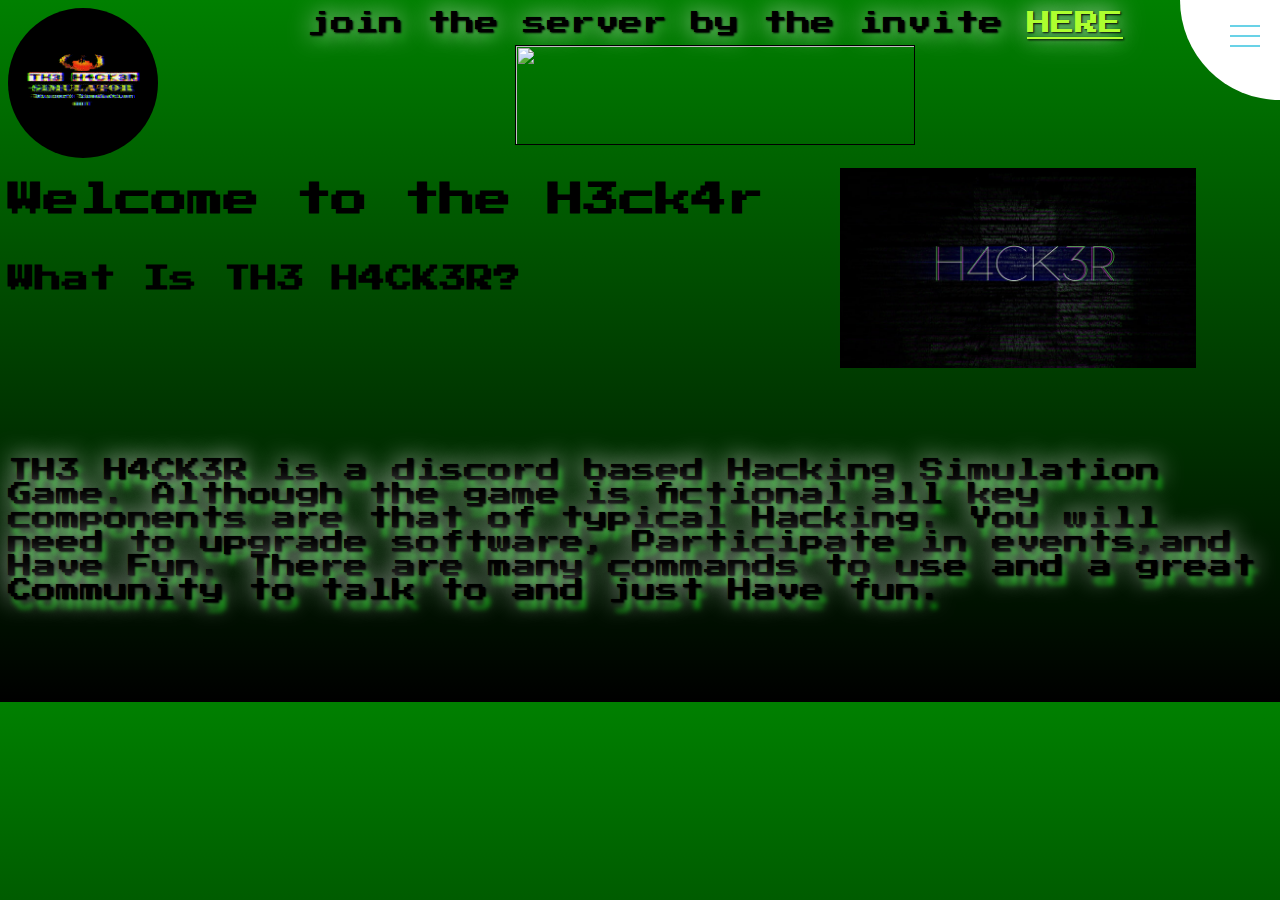
==== index.html @ f9719d2d "Initial commit" ====
<!DOCTYPE html>
<html>
    <head>
        <link rel="preconnect" href="https://fonts.googleapis.com">
        <link rel="preconnect" href="https://fonts.gstatic.com" crossorigin>
        <link href="https://fonts.googleapis.com/css2?family=Press+Start+2P&display=swap" rel="stylesheet">
        <link rel="stylesheet" href="style.css" />
        <title>The H4CK3R</title>
    </head>
    <body>
        <div>
            <image id=logo src="images/GLITCH.gif"/>
            <div class="upper">
                <p id="invite">join the server by the invite <a href="https://discord.gg/qG7qmn8c" target="_blank">HERE</a></p>
                <image id="avatar" src="https://photos5.appleinsider.com/gallery/41364-80254-discord-1-xl.jpg"/>
            </div>
            <label>
                <input type="checkbox">
                <span class="menu"> <span class="hamburger"></span> </span>
                <ul>
                <li> <a href="how-does-it-work.html">>>> How does it work?</a> </li>
                <li> <a href="lines.html">>>Whats the point and how to get started</a></li>
                <li> <a href="Q&A.html">>>> Commonly Asked questions.</a> </li>
                </ul>
            </label>
        </div>
        <div class="Welcoming">
            <div id="texts">
                <h1>Welcome to the H3ck4r</h1>
                <h2>What Is TH3 H4CK3R?</h2>
            </div>
            <image id="blog" src="images/h4ck3r.jpg"/>
        </div>

        <p>TH3 H4CK3R is a discord based Hacking Simulation Game.
        Although the game is fictional all key components are that of typical Hacking.
        You will need to upgrade software,
        Participate in events,and Have Fun.
        There are many commands to use and a great Community to talk to and just Have fun.</p>
    </body>











</html>
---- style.css ----
body{
  background:linear-gradient(green,black);
  font-family:'Press Start 2P', cursive;
}
#logo{
  border-radius: 100%;
}
a{
  color:greenyellow;
}
div{
  display:flex;
  height:150px;
}
#invite{
  align-items: center;
  margin: 0px auto;
}
#avatar{
  align-items: center;
  margin: 10px auto;
  height:100px;
  width: 400px;
  border:1px solid black;
}
.upper{
  background: cross-fade(white);
  display: flex;
  flex-direction: column;
  align-items: center;
  justify-content: center;
  text-align: center;
  margin: 0px auto;
}

*, *:before, *:after 
{ box-sizing: border-box; }

html { font-size: 18px; }

label .menu {
  position: absolute;
  right: -100px;
  top: -100px;
  z-index: 100;
  width: 200px;
  height: 200px;
  background: #FFF;
  border-radius: 50% 50% 50% 50%;
  -webkit-transition: .5s ease-in-out;
  transition: .5s ease-in-out;
  box-shadow: 0 0 0 0 #FFF, 0 0 0 0 #FFF;
  cursor: pointer;
  
}

label .hamburger {
  position: absolute;
  top: 135px;
  left: 50px;
  width: 30px;
  height: 2px;
  background: #69D2e7;
  display: block;
  -webkit-transform-origin: center;
  transform-origin: center;
  -webkit-transition: .5s ease-in-out;
  transition: .5s ease-in-out;
}

label .hamburger:after, label .hamburger:before {
  -webkit-transition: .5s ease-in-out;
  transition: .5s ease-in-out;
  content: "";
  position: absolute;
  display: block;
  width: 100%;
  height: 100%;
  background: #69d2e7;
}

label .hamburger:before { top: -10px; }

label .hamburger:after { bottom: -10px; }

label input { display: none; }

label input:checked + .menu {
  box-shadow: 0 0 0 100vw #FFF, 0 0 0 100vh #FFF;
  border-radius: 0;
  
}

label input:checked + .menu .hamburger {
  -webkit-transform: rotate(45deg);
  transform: rotate(45deg);
  
}

label input:checked + .menu .hamburger:after {
  -webkit-transform: rotate(90deg);
  transform: rotate(90deg);
  bottom: 0;
  
}

label input:checked + .menu .hamburger:before {
  -webkit-transform: rotate(90deg);
  transform: rotate(90deg);
  top: 0;
  
}

label input:checked + .menu + ul { opacity: 1; }

label ul {
  z-index: 200;
  position: absolute;
  top: 50%;
  left: 50%;
  -webkit-transform: translate(-50%, -50%);
  transform: translate(-50%, -50%);
  opacity: 0;
  -webkit-transition: .25s 0s ease-in-out;
  transition: .25s 0s ease-in-out;
}

label a {
  margin-bottom: 1em;
  display: block;
  color: #f38630;
  text-decoration: none;
  
}
p{
  text-shadow: 1px 1px 2px black,0 0 25px white, 5px 10px 5px green;
  margin-top: 150px;
  margin-bottom: 100px;
  font-size: x-large;
}
.welcoming{
  flex-direction: row;
}
#texts{
  flex-direction: column;
}
#blog{
  margin: 10px auto;
  height:200px;
}
#photo{
  margin-left: 300px;
  width: 300px;
  height: 250px;
}
.upper-3{
  background: cross-fade(white);
  display: flex;
  flex-direction: column;
  align-items: center;
  justify-content: center;
  text-align: center;
  margin-top: 0px;
}
#insturction{
  text-shadow: 1px 1px 2px black,0 0 5px white;
  font-size: large;
}
li{
  margin-top: 50px;
  margin-top: 50px;
}
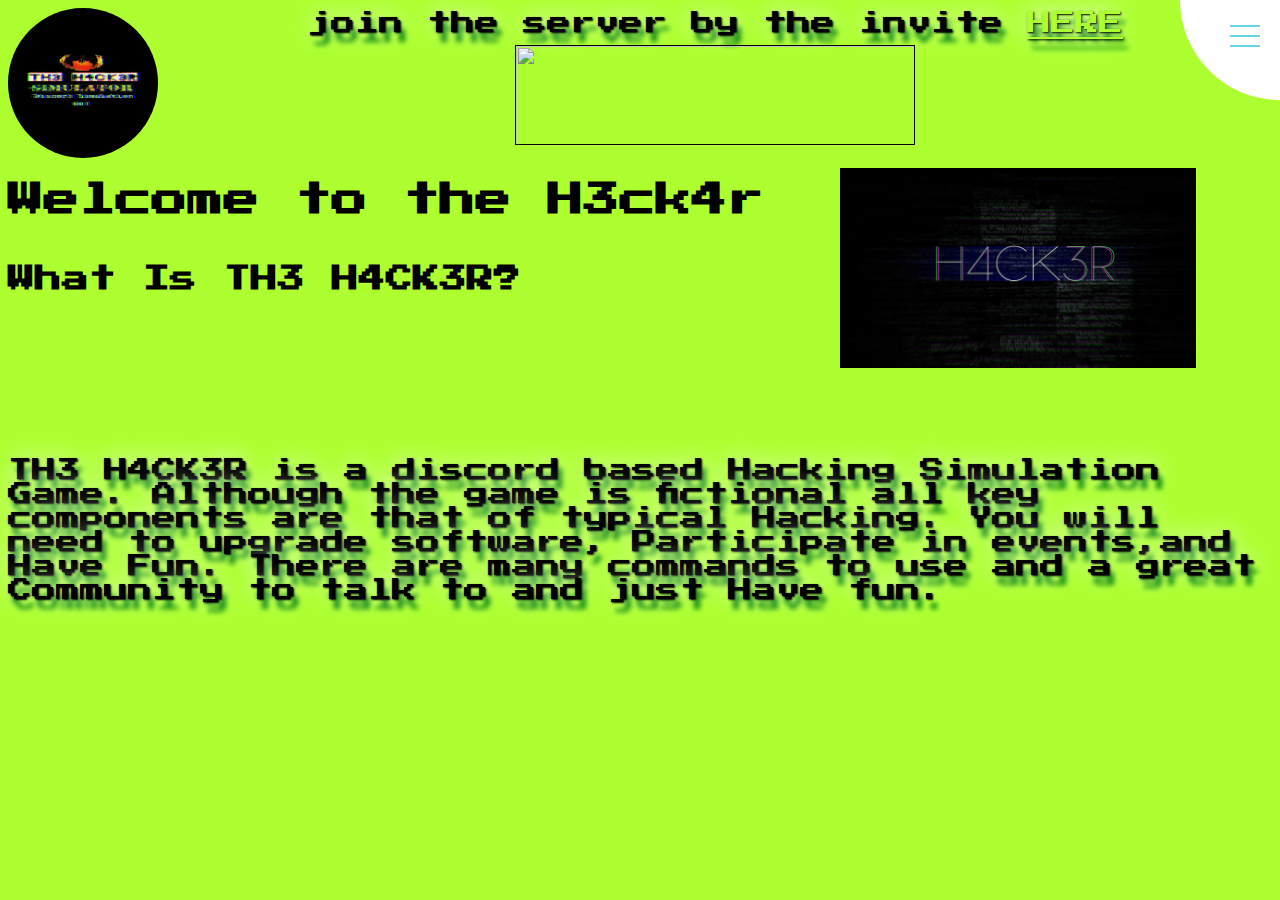
==== commit 3ded604f: "Update index.html" ====
--- a/index.html
+++ b/index.html
@@ -11,7 +11,7 @@
         <div>
             <image id=logo src="images/GLITCH.gif"/>
             <div class="upper">
-                <p id="invite">join the server by the invite <a href="https://discord.gg/qG7qmn8c" target="_blank">HERE</a></p>
+                <p id="invite">join the server by the invite <a href="https://discord.gg/2UExP4MqDt" target="_blank">HERE</a></p>
                 <image id="avatar" src="https://photos5.appleinsider.com/gallery/41364-80254-discord-1-xl.jpg"/>
             </div>
             <label>
@@ -50,4 +50,4 @@
 
 
 </html>
- + 
--- a/style.css
+++ b/style.css
@@ -1,6 +1,6 @@
 
 body{
-  background:linear-gradient(green,black);
+  background:greenyellow;
   font-family:'Press Start 2P', cursive;
 }
 #logo{
